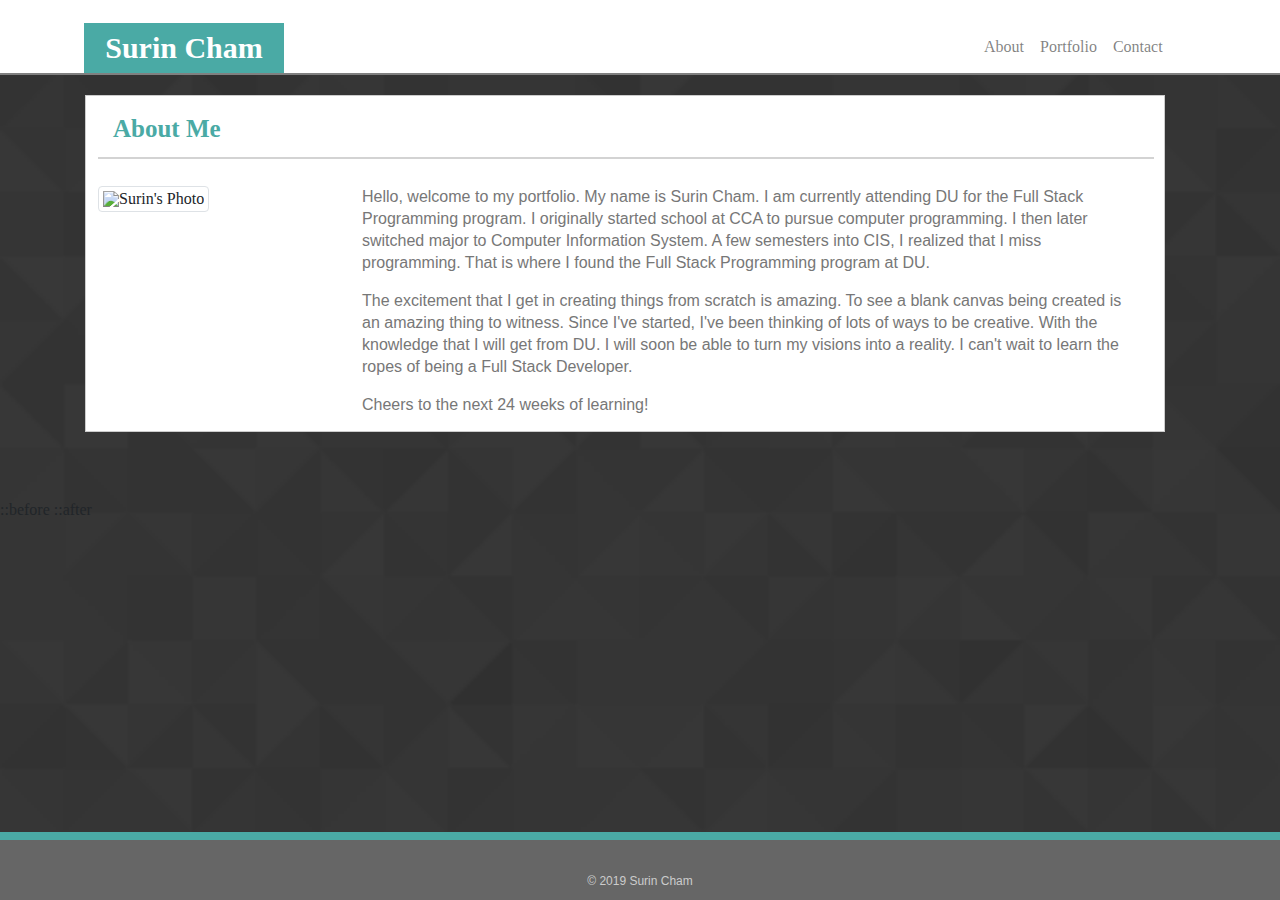
==== index.html @ bcb18ca5 "Thursday 03/21/19 code" ====
<!DOCTYPE html>
<html lang="en-us">

<head>
    <meta charset="utf-8">
    <meta http-equiv="X-UA-Compatible" content="IE=edge">
    <title>Index</title>
    <link rel="stylesheet" href="https://maxcdn.bootstrapcdn.com/bootstrap/4.3.1/css/bootstrap.min.css">
    <link rel="stylesheet" type="text/css" media="screen" href="style.css">
    <script src="main.js"></script>
</head>

<body>
    <div class="container1">
        <div class="row">
            <div class="col-md-2">
                <header>
                    Surin Cham
                </header> 
            </div>
            <div class="col-md-7">
            </div>
            <div class="col-md-3">
                <nav class="navbar navbar-expand-md navbar-light">  
                    <button class="navbar-toggler" type="button" data-toggle="collapse" data-target="#collapsibleNavbar">
                        <span class="navbar-toggler-icon">
                        </span>
                    </button>
                <div class="collapse navbar-collapse" id="collapsibleNavbar">
                    <ul class="navbar-nav">
                        <li class="nav-item">
                            <a class="nav-link" href="index.html">About</a>
                        </li>
                        <li class="nav-item">
                            <a class="nav-link" href="portfolio.html">Portfolio<span class="sr-only">(current)</span></a>
                        </li>
                        <li class="nav-item">
                            <a class="nav-link" href="contact.html">Contact</a>
                        </li>
                    </ul>
                </div>
            </nav>
        </div> 
    </div> 
</div>  


    <div class="container">
        <div class="row">
            <div class="aboutme">
                <div class="col-md-3">
                    <h2>
                        About Me
                    </h2>
                </div>
            <div class="col-md-9">
            </div>
        <hr>
    
        <div class="row">
            <div class="col-md-3">
                <img src="../Basic-Portfolio/assets/images/Surin.jpeg" class="img-fluid img-thumbnail" alt="Surin's Photo">
            </div>
            <div class="col-md-9">
                <p>
                    Hello, welcome to my portfolio. My name is Surin Cham. I am currently attending DU for the Full Stack Programming program. I originally started school at CCA to pursue computer programming.
                    I then later switched major to Computer Information System. A few semesters into CIS, I realized that I miss programming. That is where I found the Full Stack Programming program at DU. 
                </p>
            <br>
                <p>
                    The excitement that I get in creating things from scratch is amazing. To see a blank canvas being created is an amazing thing to witness. Since I've started, I've been thinking of lots of ways to be creative.
                    With the knowledge that I will get from DU. I will soon be able to turn my visions into a reality. I can't wait to learn the ropes of being a Full Stack Developer.  
                </p>
            <br>
                <p>
                    Cheers to the next 24 weeks of learning!
                </p>
            </div>
        </div>
            </div> 
        </div>
    </div>
    <div class="footer">
        ::before
        <p class="pfooter">  
            © 2019 Surin Cham
        </p>
        ::after
    </div>

    <script src="https://ajax.googleapis.com/ajax/libs/jquery/3.3.1/jquery.min.js"></script>
    <script src="https://cdnjs.cloudflare.com/ajax/libs/popper.js/1.14.7/umd/popper.min.js"></script>
    <script src="https://maxcdn.bootstrapcdn.com/bootstrap/4.3.1/js/bootstrap.min.js"></script>
    
</body>
---- style.css ----
/* Reset.css */
html, body, div, span, applet, object, iframe,
h1, h2, h3, h4, h5, h6, p, blockquote, pre,
a, abbr, acronym, address, big, cite, code,
del, dfn, em, img, ins, kbd, q, s, samp,
small, strike, strong, sub, sup, tt, var,
b, u, i, center,
dl, dt, dd, ol, ul, li,
fieldset, form, label, legend,
table, caption, tbody, tfoot, thead, tr, th, td,
article, aside, canvas, details, embed, 
figure, figcaption, footer, header, hgroup, 
menu, nav, output, ruby, section, summary,
time, mark, audio, video {
	margin: 0;
	padding: 0;
	border: 0;
	font-size: 100%;
	font: inherit;
	vertical-align: baseline;
}
/* HTML5 display-role reset for older browsers */
article, aside, details, figcaption, figure, 
footer, header, hgroup, menu, nav, section {
	display: block;
}
body {
	line-height: 1;
}
ol, ul {
	list-style: none;
}
blockquote, q {
	quotes: none;
}
blockquote:before, blockquote:after,
q:before, q:after {
	content: '';
	content: none;
}
table {
	border-collapse: collapse;
	border-spacing: 0;
}

/* My CSS */

header{
    clear: both;
    font-size: 15px;
    color: white;
    height: 50px;
    width: 200px;
    text-align: center;
    padding-top: 10px;
    font-size: 30px;
    background-color: #4aaaa5;
    margin-left: 84px;
    font-weight: bold;
}

.container1{
    padding-top: 23px;
    background-color: white;
    height: 75px;
    border-bottom: 2px solid grey;
}

.row{
    width: 100%;
}

hr {
    display: block;
    height: 1px;
    border: 0;
    border-top: 2px solid lightgray;
    margin: 1em 0;
    padding: 5px; 
}

.aboutme{
    border: 1px solid #cccccc;
    background-color: white;
    padding-top: 20px;
    padding-left: 12px;
    padding-right: 10px;
    padding-bottom: 15px;
    margin: 15px;
    margin-top: 20px;
    margin-bottom: 70px;
    overflow: auto;
}

.contact, .portfolio{
    border: 1px solid #cccccc;
    background-color: white;
    padding-top: 20px;
    padding-left: 12px;
    padding-right: 10px;
    padding-bottom: 20px;
    margin-top: 20px;
    overflow: auto;
}

input[type=text]{
    width: 100%;
}

input[type=message]{
    width: 100%;
    height: 150px;
}

#email, #name, #message{
    width: 100%;
}

body{
    background-image: url("prism.png");
    background-size: cover;
  }

h2{
    font-size: 25px;
    color: #4aaaa5;
    font-weight: bold;
}

p {
    color: #777777;
    background-color: #ffffff;
    line-height: 22px;
    font-family: 'Arial', 'Helvetica Neue', Arial, Helvetica, sans-serif; 
  }

.pfooter{
    position: fixed;
    padding: 30px 0;
    font-size: 12px;
    color: #ffffff;
    color: #cccccc;
    text-align: center;
    background: #666666;
    border-top: 8px solid #4aaaa5;
    height: 50px;
    width: 100%;
    bottom: 0;
}
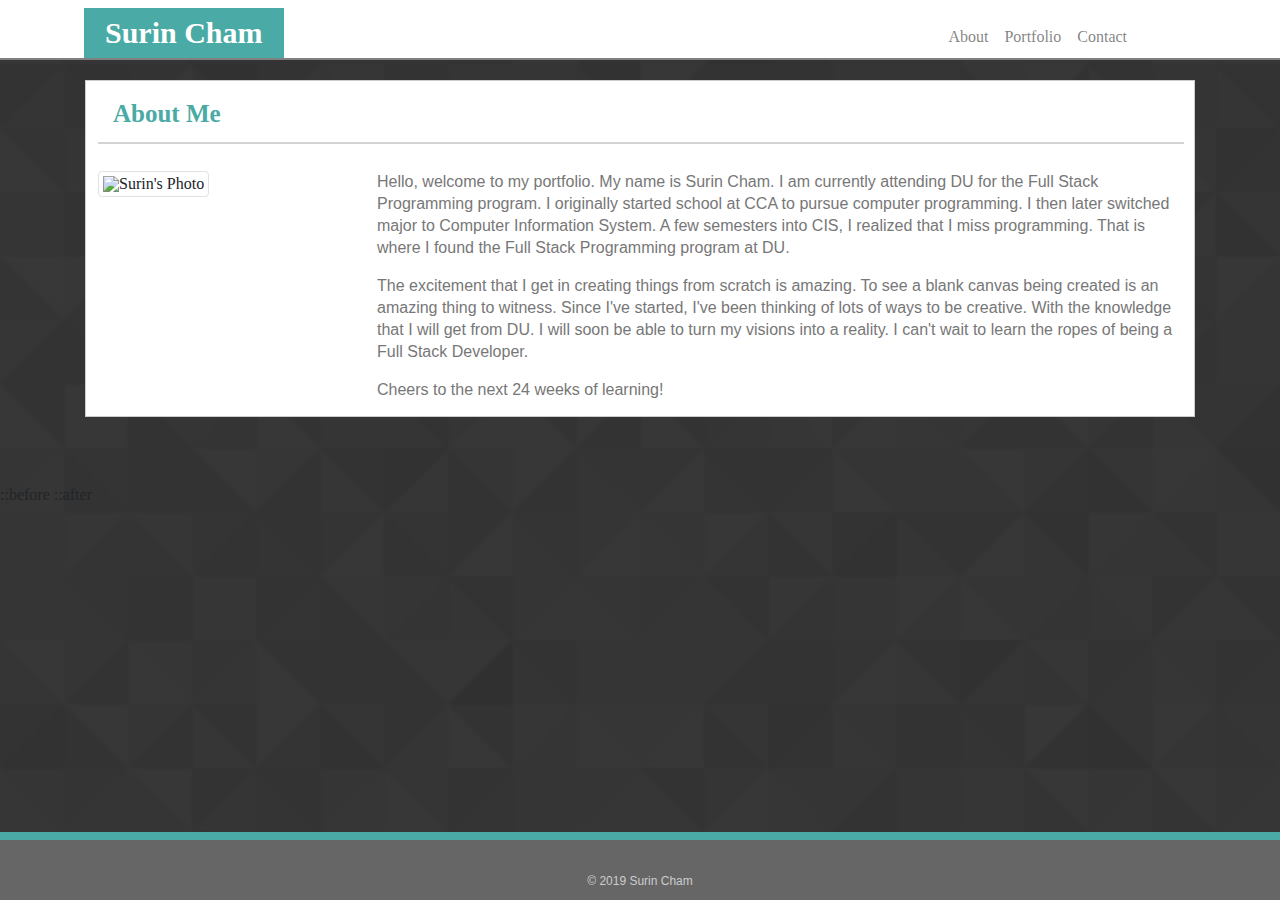
==== commit ceddc980: "Final Bootstrap-Portfolio code" ====
--- a/index.html
+++ b/index.html
@@ -12,16 +12,13 @@
 
 <body>
     <div class="container1">
-        <div class="row">
-            <div class="col-md-2">
-                <header>
-                    Surin Cham
-                </header> 
-            </div>
-            <div class="col-md-7">
-            </div>
-            <div class="col-md-3">
-                <nav class="navbar navbar-expand-md navbar-light">  
+        <div class="row1">
+            <div class="col-md">
+                <nav class="navbar navbar-light">
+                        <header>
+                            Surin Cham
+                        </header> 
+                <nav class="navbar navbar-expand-md navbar-light">
                     <button class="navbar-toggler" type="button" data-toggle="collapse" data-target="#collapsibleNavbar">
                         <span class="navbar-toggler-icon">
                         </span>
@@ -39,22 +36,20 @@
                         </li>
                     </ul>
                 </div>
-            </nav>
+                </nav>
+            </div> 
         </div> 
-    </div> 
-</div>  
+    </div>  
 
 
     <div class="container">
         <div class="row">
             <div class="aboutme">
-                <div class="col-md-3">
+                <div class="col-md-12">
                     <h2>
                         About Me
                     </h2>
                 </div>
-            <div class="col-md-9">
-            </div>
         <hr>
     
         <div class="row">
--- a/style.css
+++ b/style.css
@@ -44,30 +44,27 @@
 }
 
 /* My CSS */
-
+ 
 header{
-    clear: both;
-    font-size: 15px;
-    color: white;
-    height: 50px;
+    background-color: #4aaaa5;
     width: 200px;
     text-align: center;
-    padding-top: 10px;
     font-size: 30px;
-    background-color: #4aaaa5;
-    margin-left: 84px;
     font-weight: bold;
+    padding: 10px;
+    color: white;
 }
 
 .container1{
-    padding-top: 23px;
     background-color: white;
-    height: 75px;
+}
+.navbar {
+    padding-bottom: 0;
+    padding-left: 5.5%;
+    padding-right: 5.5%;
+}
+.row1{
     border-bottom: 2px solid grey;
-}
-
-.row{
-    width: 100%;
 }
 
 hr {
@@ -79,7 +76,7 @@
     padding: 5px; 
 }
 
-.aboutme{
+.aboutme{ 
     border: 1px solid #cccccc;
     background-color: white;
     padding-top: 20px;
@@ -146,5 +143,5 @@
     height: 50px;
     width: 100%;
     bottom: 0;
-}
+} */
  